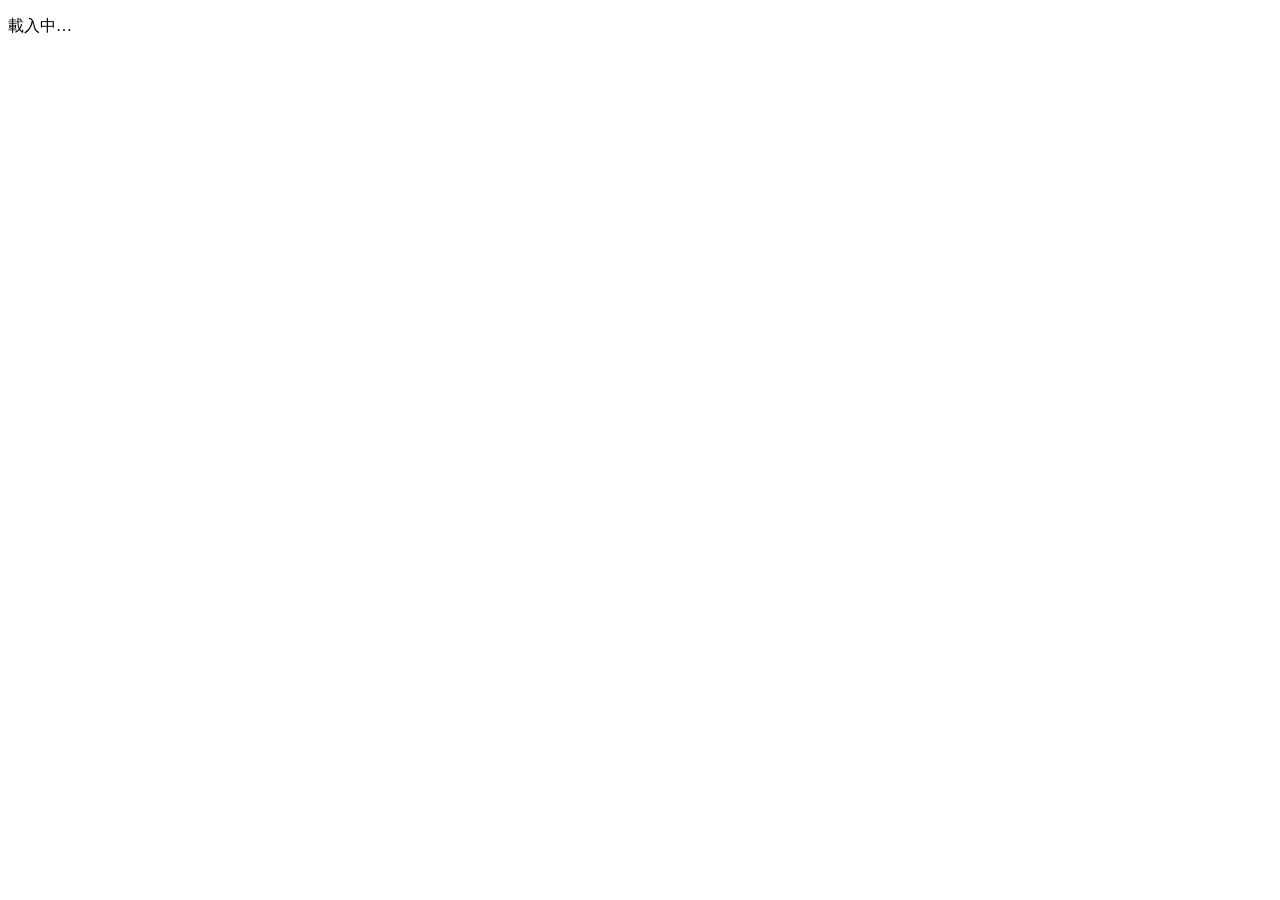
==== index.html @ 465813cc "Add question-set JSON import/export to the admin editor" ====
<!doctype html>
<html lang="zh-Hant">
<head>
<meta charset="utf-8">
<meta name="viewport" content="width=device-width,initial-scale=1,viewport-fit=cover">
<title>學測國文閱讀作答研究</title>
<link rel="preconnect" href="https://fonts.googleapis.com">
<link rel="preconnect" href="https://fonts.gstatic.com" crossorigin>
<link rel="stylesheet" href="https://fonts.googleapis.com/css2?family=Noto+Sans+TC:wght@400;500;700&family=LXGW+WenKai+TC&display=swap">
<link rel="stylesheet" href="assets/common.css?v=20261123b">
</head>
<body>
<button type="button" class="fsbar" id="fsbar" hidden></button>
<div class="timer" id="timer" hidden aria-live="off"></div>
<nav class="progress" aria-label="作答進度"><ol class="steps" id="steps"></ol></nav>
<div id="app"><div class="panel"><p class="muted">載入中…</p></div></div>

<script src="assets/config.js?v=20261123b"></script>
<script src="assets/render.js?v=20261123b"></script>
<script src="assets/texts.js?v=20261123b"></script>
<script src="assets/api.js?v=20261123b"></script>
<script src="assets/participant.js?v=20261123b"></script>
</body>
</html>
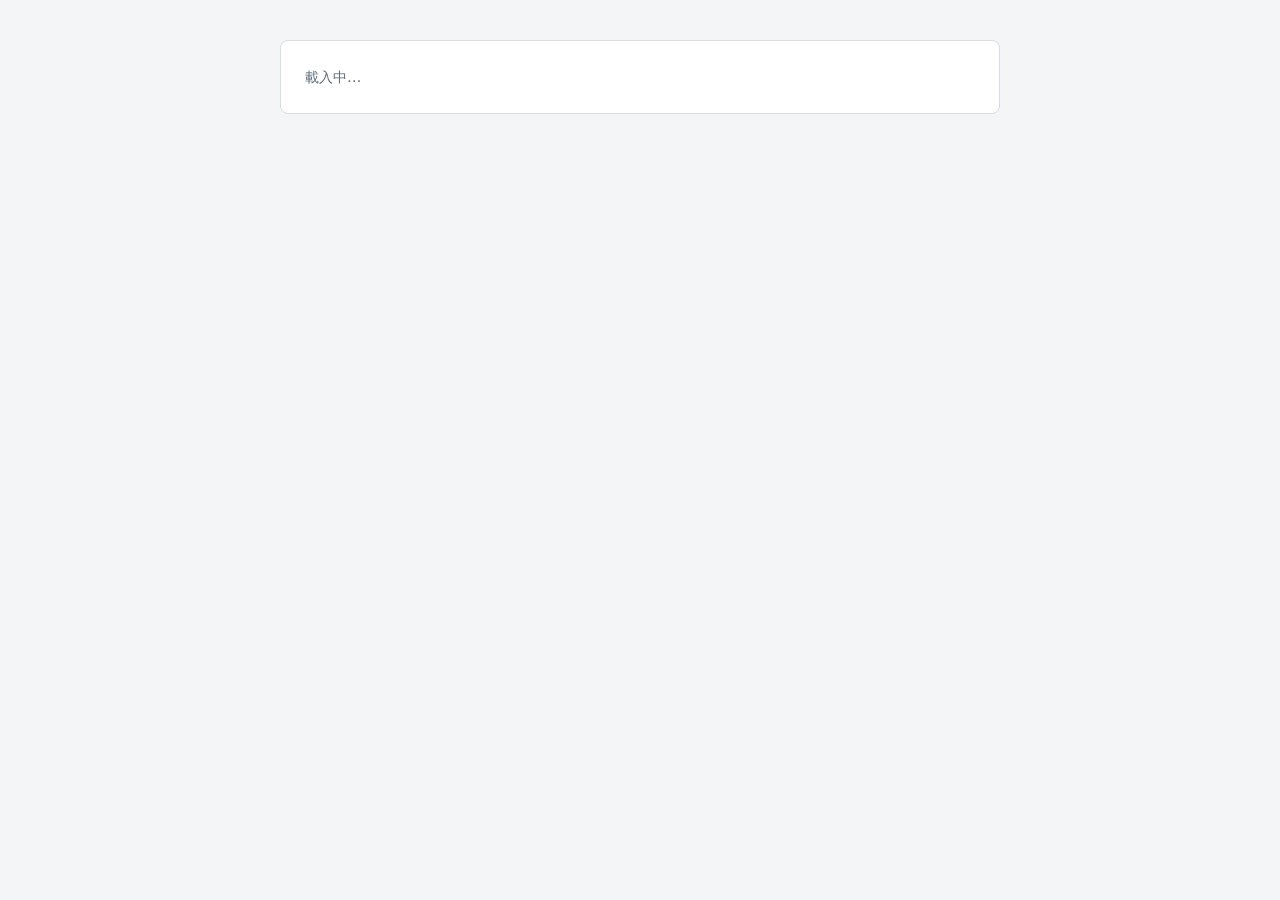
==== commit 5548cc04: "Add framed-box passage markup" ====
--- a/index.html
+++ b/index.html
@@ -7,7 +7,7 @@
 <link rel="preconnect" href="https://fonts.googleapis.com">
 <link rel="preconnect" href="https://fonts.gstatic.com" crossorigin>
 <link rel="stylesheet" href="https://fonts.googleapis.com/css2?family=Noto+Sans+TC:wght@400;500;700&family=LXGW+WenKai+TC&display=swap">
-<link rel="stylesheet" href="assets/common.css?v=20261123b">
+<link rel="stylesheet" href="assets/common.css?v=20261123d">
 </head>
 <body>
 <button type="button" class="fsbar" id="fsbar" hidden></button>
@@ -15,10 +15,10 @@
 <nav class="progress" aria-label="作答進度"><ol class="steps" id="steps"></ol></nav>
 <div id="app"><div class="panel"><p class="muted">載入中…</p></div></div>
 
-<script src="assets/config.js?v=20261123b"></script>
-<script src="assets/render.js?v=20261123b"></script>
-<script src="assets/texts.js?v=20261123b"></script>
-<script src="assets/api.js?v=20261123b"></script>
-<script src="assets/participant.js?v=20261123b"></script>
+<script src="assets/config.js?v=20261123d"></script>
+<script src="assets/render.js?v=20261123d"></script>
+<script src="assets/texts.js?v=20261123d"></script>
+<script src="assets/api.js?v=20261123d"></script>
+<script src="assets/participant.js?v=20261123d"></script>
 </body>
 </html>
--- a/assets/common.css
+++ b/assets/common.css
@@ -0,0 +1,167 @@
+/* Layout: computer-based-test screen — progress bar, sticky task bar, passage + questions side by side (stacks when its container is narrow); admin adds a two-pane editor */
+:root{
+  --bg:#f3f5f7; --surface:#ffffff; --ink:#1d2731; --muted:#5d6b78; --line:#d5dde5;
+  --accent:#1f5f7a; --accent-ink:#ffffff; --accent-soft:#e1eef4;
+  --mark:#fde68a; --mark-ink:#1d2731; --warn:#9b3d12; --ok:#1d6b45; --bad:#b42318;
+  --flag:#c26a00; --flag-ink:#ffffff; --flag-soft:#fdf0dc;
+  --f-read:"Noto Serif TC","Songti TC","PMingLiU",serif;
+  --f-ui:"Noto Sans TC","PingFang TC","Microsoft JhengHei",system-ui,sans-serif;
+  --f-num:ui-monospace,"SFMono-Regular",Menlo,Consolas,monospace;
+}
+@media (prefers-color-scheme: dark){:root:not([data-theme="light"]){
+  --bg:#12181e; --surface:#1a222a; --ink:#e4ebf1; --muted:#9aa9b6; --line:#2c3843;
+  --accent:#7cc0dc; --accent-ink:#0e1a20; --accent-soft:#1d3440;
+  --mark:#a1802a; --mark-ink:#fff8e1; --warn:#f0a07a; --ok:#7fd1a6; --bad:#f29b90; color-scheme:dark;
+  --flag:#e9a23b; --flag-ink:#1d1405; --flag-soft:#3a2c14;
+}}
+:root[data-theme="dark"]{
+  --bg:#12181e; --surface:#1a222a; --ink:#e4ebf1; --muted:#9aa9b6; --line:#2c3843;
+  --accent:#7cc0dc; --accent-ink:#0e1a20; --accent-soft:#1d3440;
+  --mark:#a1802a; --mark-ink:#fff8e1; --warn:#f0a07a; --ok:#7fd1a6; --bad:#f29b90; color-scheme:dark;
+  --flag:#e9a23b; --flag-ink:#1d1405; --flag-soft:#3a2c14;
+}
+*{box-sizing:border-box}
+[hidden]{display:none!important}
+html{-webkit-text-size-adjust:100%}
+body{margin:0;background:var(--bg);color:var(--ink);font-family:var(--f-ui);font-size:15px;line-height:1.7;
+  padding-left:max(16px,env(safe-area-inset-left,0px));padding-right:max(16px,env(safe-area-inset-right,0px));padding-block:24px 48px}
+h1,h2,h3{text-wrap:balance;margin:0}
+h1{font-size:1.45rem} h2{font-size:1.1rem} h3{font-size:1rem}
+p{margin:0}
+a{color:var(--accent)}
+label{cursor:pointer}
+.muted{color:var(--muted);font-size:.9rem}
+.demo-tag{display:inline-block;font-size:.78rem;letter-spacing:.06em;color:var(--warn);border:1px solid currentColor;border-radius:4px;padding:0 8px;justify-self:start}
+ul.tight{margin:0;padding-left:1.2em;display:grid;gap:4px}
+
+/* buttons */
+.btn{font:inherit;font-weight:500;background:var(--accent);color:var(--accent-ink);border:1px solid var(--accent);border-radius:6px;padding:9px 22px;cursor:pointer}
+.btn.ghost{background:transparent;color:var(--accent)}
+.btn.small{padding:4px 12px;font-size:.88rem}
+.btn.danger{background:transparent;color:var(--bad);border-color:var(--bad)}
+.btn:disabled{opacity:.5;cursor:default}
+.btn:focus-visible,.tool:focus-visible,input:focus-visible,select:focus-visible,textarea:focus-visible{outline:2px solid var(--accent);outline-offset:2px}
+
+/* participant shell */
+#app{max-width:1180px;margin:0 auto}
+.panel{background:var(--surface);border:1px solid var(--line);border-radius:8px;padding:24px;display:grid;gap:14px;max-width:720px;margin:0 auto}
+.panel.wide{max-width:840px}                         /* 作答說明：加寬，避免最後一行只剩一個字加句號 */
+.panel p,.panel li{text-wrap:pretty}
+.field{display:grid;gap:6px}
+.field>.q{font-weight:500}
+.opts{display:flex;flex-wrap:wrap;gap:6px 18px}
+select,input[type=text],input[type=number],input[type=password],textarea{font:inherit;padding:6px 10px;border:1px solid var(--line);border-radius:6px;background:var(--surface);color:var(--ink);width:100%}
+textarea{resize:vertical;line-height:1.7}
+.answered{justify-self:center;font-size:.88rem;color:var(--muted);font-variant-numeric:tabular-nums;margin-bottom:-8px}
+
+/* 進度圓圈：每個階段、每個題組各一個，只顯示進度 */
+.progress{max-width:1180px;margin:0 auto 16px}
+.steps{list-style:none;margin:0;padding:0;display:flex;flex-wrap:wrap;justify-content:center;gap:4px 0}
+.step{position:relative;display:grid;justify-items:center;gap:2px;min-width:58px}
+.step+.step::before{content:"";position:absolute;top:15px;right:calc(50% + 17px);width:calc(100% - 34px);height:2px;background:var(--line)}
+.step.done+.step::before{background:var(--accent)}
+.step .dot{box-sizing:border-box;width:30px;height:30px;border-radius:50%;display:grid;place-items:center;font-size:.82rem;font-weight:500;
+  font-variant-numeric:tabular-nums;border:2px solid var(--line);background:var(--surface);color:var(--muted);line-height:1}
+.step .lbl{font-size:.72rem;color:var(--muted);white-space:nowrap}
+.step.done .dot{border-color:var(--accent);background:var(--accent);color:var(--accent-ink)}
+.step.current .dot{border-color:var(--accent);color:var(--accent);box-shadow:0 0 0 3px var(--bg),0 0 0 5px var(--ink)}
+.step.current .lbl{color:var(--ink);font-weight:700}
+
+/* 頁面版型 */
+.stack{display:grid;gap:14px}
+.btn.center{justify-self:center}
+.actions{display:flex;flex-wrap:wrap;gap:12px;align-items:center}
+.actions.end{justify-content:flex-end}
+.consent h3{margin-top:4px}
+mark.todo{background:var(--flag-soft);color:var(--warn);border-radius:3px;padding:0 2px}
+.set-actions{display:grid;justify-items:center;gap:8px;margin-top:16px}
+.set-actions .answered{margin:0}
+
+/* 左上角已用時間（不要太醒目）、退出全螢幕的提示列 */
+.timer{position:fixed;top:6px;left:10px;z-index:30;font-size:.75rem;color:var(--muted);font-variant-numeric:tabular-nums;
+  background:color-mix(in srgb,var(--bg) 85%,transparent);border-radius:4px;padding:1px 6px;pointer-events:none}
+.fsbar{position:fixed;top:0;left:0;right:0;z-index:40;font:inherit;font-size:.9rem;font-weight:500;border:0;cursor:pointer;
+  background:var(--flag);color:var(--flag-ink);padding:8px 16px;text-align:center}
+
+.testbar{position:sticky;top:0;z-index:35;margin:-24px -16px 12px;padding:4px 16px;background:var(--accent-soft);color:var(--accent);font-size:.82rem;text-align:center}
+
+/* 完成題組的確認視窗 */
+.modal{position:fixed;inset:0;z-index:50;background:rgba(15,23,30,.45);display:grid;place-items:center;padding:16px}
+.modal-box{background:var(--surface);color:var(--ink);border:1px solid var(--line);border-radius:10px;padding:22px 24px;max-width:440px;width:100%;display:grid;gap:18px;
+  box-shadow:0 10px 30px rgba(0,0,0,.25)}
+
+/* test screen (shared by participant + admin preview) */
+.set-screen{container-type:inline-size}
+.taskbar{position:sticky;top:env(safe-area-inset-top,0px);z-index:5;display:flex;flex-wrap:wrap;gap:8px 16px;align-items:center;justify-content:space-between;
+  background:var(--surface);border:1px solid var(--line);border-radius:8px;padding:8px 14px;margin-bottom:14px}
+.taskbar .where{font-weight:700}
+.tools{display:flex;gap:6px;flex-wrap:wrap}
+.tool{font:inherit;font-size:.88rem;border:1px solid var(--line);background:var(--surface);color:var(--ink);border-radius:999px;padding:3px 12px;cursor:pointer}
+.tool[aria-pressed="true"]{background:var(--accent-soft);border-color:var(--accent);color:var(--accent);font-weight:500}
+.tool .sw{display:inline-block;width:.9em;height:.9em;border-radius:2px;background:var(--mark);vertical-align:-1px;margin-right:4px}
+/* 試題本「紙張」：尺寸以 em 表示，比例取自學測國綜試題本（A4、內文 11pt、行距約 17pt、版心約 42.5 字寬） */
+.paper{--paper:#ffffff;--paper-ink:#111111;--paper-line:#cfd6dd;--sel:#e3eef6;--sel-ink:#0b4a6b;
+  background:var(--paper);color:var(--paper-ink);border:1px solid var(--line);border-radius:4px;box-shadow:0 1px 3px rgba(0,0,0,.08);
+  max-width:calc(42.5em + 6em);margin:0 auto;padding:2.2em 3em 2.6em;
+  font-family:"Times New Roman","DFKai-SB","BiauKai","標楷體","TW-Kai","LXGW WenKai TC","Kaiti TC",serif;line-height:1.55;text-align:justify}
+.paper .src{font-family:var(--f-ui);font-size:.75em;color:var(--warn);margin-bottom:.6em}
+/* 題組說明在試題本是細明體 */
+.paper .grp{margin:0 0 .15em;font-family:"Times New Roman","MingLiU","細明體","PMingLiU","新細明體","Songti TC","Noto Serif TC",serif}
+.paper .grp .u{text-decoration:underline;text-underline-offset:.18em}
+.paper .passage{padding-left:1.67em;margin-bottom:.15em}
+.paper .passage p{text-indent:2em;margin:0}
+.paper .empty{color:#8a96a3;font-family:var(--f-ui);font-size:.85em;text-indent:0}
+.paper .passage p.verse{text-indent:0;padding-left:2em}
+.paper .boxed{border:1px solid #444;padding:.1em .6em;margin:.25em 0}
+.paper .passage .boxed p.center{text-indent:0;text-align:center}
+.paper .passage p.note{text-indent:0;font-size:.85em;margin-top:.3em}
+.paper .plabel{margin:.5em 0 .1em -1.67em}
+.paper .plabel .lab{display:inline-block;border:1px solid currentColor;padding:0 .25em;line-height:1.3}
+.paper .xt{border-collapse:collapse;width:auto;max-width:100%;margin:.4em 0;font-size:1em}
+.paper .xt th,.paper .xt td{border:1px solid #444;padding:.2em .5em;white-space:normal;vertical-align:top;color:inherit;background:none;letter-spacing:0;font-size:1em;text-align:left}
+.paper .xt th{font-weight:700}
+.paper .fig{margin:.5em 0;text-align:center}
+.paper .fig img{max-width:100%;height:auto}
+.paper .fig figcaption{font-size:.85em}
+.paper .q{position:relative;padding-left:1.67em;margin-top:.15em}
+.paper .qno{position:absolute;left:0;top:0}
+.paper .stem{margin:0}
+/* 試題本的題幹與選項是新細明體（文章是標楷體）；Mac 沒有新細明體時用內建的宋體 */
+.paper .stem,.paper .opt{font-family:"Times New Roman","PMingLiU","新細明體","Songti TC","Noto Serif TC",serif}
+/* ~~文字~~：題幹、選項中引用文章的字詞，試題本用標楷體 */
+.paper .kai{font-family:"Times New Roman","DFKai-SB","BiauKai","標楷體","TW-Kai","LXGW WenKai TC","Kaiti TC",serif}
+.paper .opts{display:grid;gap:0 1em}
+.paper .opts.cols-4{grid-template-columns:repeat(4,minmax(0,1fr))}
+.paper .opts.cols-2{grid-template-columns:repeat(2,minmax(0,1fr))}
+.paper .opts.cols-1{grid-template-columns:minmax(0,1fr)}
+@container (max-width:560px){.paper .opts.cols-4,.paper .opts.cols-2{grid-template-columns:minmax(0,1fr)}}
+.paper .opt{position:relative;display:grid;grid-template-columns:auto minmax(0,1fr);align-items:baseline;cursor:pointer;border-radius:3px;margin:0 -.2em;padding:0 .2em;text-align:left}
+.paper .opt:hover{background:#f1f5f8}
+.paper .opt .k{white-space:nowrap}
+.paper .opt:has(input:checked){background:var(--sel);color:var(--sel-ink)}
+.paper .opt:has(input:checked) .k{font-weight:700}
+.paper .opt:has(input:focus-visible){outline:2px solid #1f5f7a;outline-offset:1px}
+.vh{position:absolute;width:1px;height:1px;margin:-1px;padding:0;overflow:hidden;clip:rect(0 0 0 0);border:0}
+.paper .ch.hl{background:#fde68a;color:#111}
+@media (max-width:700px){.paper{padding:1.4em 1.2em 1.8em}}
+.hl-zone{user-select:text;-webkit-user-select:text}
+.ch.hl{background:var(--mark);color:var(--mark-ink)}
+.set-screen .taskbar{max-width:calc(42.5em*17/15 + 6em*17/15);margin-left:auto;margin-right:auto}
+
+/* effort scale */
+.scale{display:grid;grid-template-columns:repeat(9,minmax(0,1fr));gap:6px}
+.scale label{display:grid;justify-items:center;gap:2px;border:1px solid var(--line);border-radius:6px;padding:8px 0;font-family:var(--f-num)}
+.scale input{margin:0}
+.scale label:has(input:checked){background:var(--accent-soft);border-color:var(--accent)}
+.scale-ends{display:flex;justify-content:space-between;font-size:.85rem;color:var(--muted)}
+
+/* tables */
+.tablebox{overflow-x:auto;border:1px solid var(--line);border-radius:8px;background:var(--surface)}
+table{border-collapse:collapse;width:100%;font-size:.9rem}
+th,td{padding:7px 12px;border-bottom:1px solid var(--line);text-align:left;white-space:nowrap}
+tbody tr:last-child td{border-bottom:0}
+th{font-weight:500;color:var(--muted);font-size:.8rem;letter-spacing:.04em;background:var(--bg)}
+td.n{font-family:var(--f-num);font-variant-numeric:tabular-nums;text-align:right}
+tr.excluded td{color:var(--muted);text-decoration:line-through}
+
+@media (prefers-reduced-motion:reduce){*{transition:none!important}}
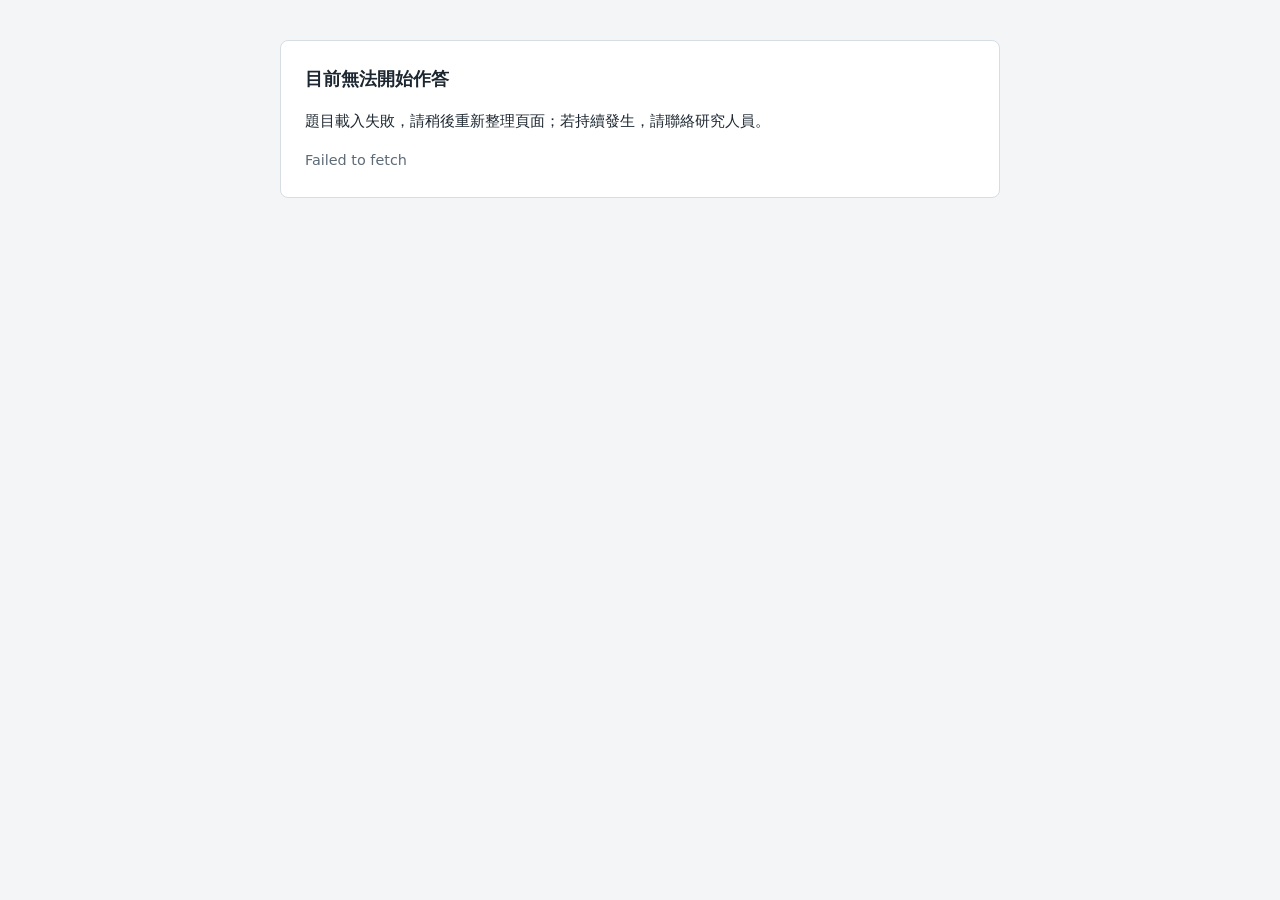
==== commit 5352814c: "Add a 60-minute countdown for the formal sets that pauses during effort ratings" ====
--- a/index.html
+++ b/index.html
@@ -3,11 +3,12 @@
 <head>
 <meta charset="utf-8">
 <meta name="viewport" content="width=device-width,initial-scale=1,viewport-fit=cover">
+<meta name="color-scheme" content="only light">
 <title>學測國文閱讀作答研究</title>
 <link rel="preconnect" href="https://fonts.googleapis.com">
 <link rel="preconnect" href="https://fonts.gstatic.com" crossorigin>
 <link rel="stylesheet" href="https://fonts.googleapis.com/css2?family=Noto+Sans+TC:wght@400;500;700&family=LXGW+WenKai+TC&display=swap">
-<link rel="stylesheet" href="assets/common.css?v=20261123d">
+<link rel="stylesheet" href="assets/common.css?v=20261128a">
 </head>
 <body>
 <button type="button" class="fsbar" id="fsbar" hidden></button>
@@ -15,10 +16,10 @@
 <nav class="progress" aria-label="作答進度"><ol class="steps" id="steps"></ol></nav>
 <div id="app"><div class="panel"><p class="muted">載入中…</p></div></div>
 
-<script src="assets/config.js?v=20261123d"></script>
-<script src="assets/render.js?v=20261123d"></script>
-<script src="assets/texts.js?v=20261123d"></script>
-<script src="assets/api.js?v=20261123d"></script>
-<script src="assets/participant.js?v=20261123d"></script>
+<script src="assets/config.js?v=20261128a"></script>
+<script src="assets/render.js?v=20261128a"></script>
+<script src="assets/texts.js?v=20261128a"></script>
+<script src="assets/api.js?v=20261128a"></script>
+<script src="assets/participant.js?v=20261128a"></script>
 </body>
 </html>
--- a/assets/common.css
+++ b/assets/common.css
@@ -7,20 +7,11 @@
   --f-read:"Noto Serif TC","Songti TC","PMingLiU",serif;
   --f-ui:"Noto Sans TC","PingFang TC","Microsoft JhengHei",system-ui,sans-serif;
   --f-num:ui-monospace,"SFMono-Regular",Menlo,Consolas,monospace;
-}
-@media (prefers-color-scheme: dark){:root:not([data-theme="light"]){
-  --bg:#12181e; --surface:#1a222a; --ink:#e4ebf1; --muted:#9aa9b6; --line:#2c3843;
-  --accent:#7cc0dc; --accent-ink:#0e1a20; --accent-soft:#1d3440;
-  --mark:#a1802a; --mark-ink:#fff8e1; --warn:#f0a07a; --ok:#7fd1a6; --bad:#f29b90; color-scheme:dark;
-  --flag:#e9a23b; --flag-ink:#1d1405; --flag-soft:#3a2c14;
-}}
-:root[data-theme="dark"]{
-  --bg:#12181e; --surface:#1a222a; --ink:#e4ebf1; --muted:#9aa9b6; --line:#2c3843;
-  --accent:#7cc0dc; --accent-ink:#0e1a20; --accent-soft:#1d3440;
-  --mark:#a1802a; --mark-ink:#fff8e1; --warn:#f0a07a; --ok:#7fd1a6; --bad:#f29b90; color-scheme:dark;
-  --flag:#e9a23b; --flag-ink:#1d1405; --flag-soft:#3a2c14;
+  color-scheme:only light; /* same colors in dark mode / incognito: inputs, scrollbars stay light too */
 }
 *{box-sizing:border-box}
+.linkbtn{background:none;border:0;padding:0;font:inherit;color:var(--accent);text-decoration:underline;cursor:pointer}
+.center-text{text-align:center}
 [hidden]{display:none!important}
 html{-webkit-text-size-adjust:100%}
 body{margin:0;background:var(--bg);color:var(--ink);font-family:var(--f-ui);font-size:15px;line-height:1.7;
@@ -80,6 +71,7 @@
 /* 左上角已用時間（不要太醒目）、退出全螢幕的提示列 */
 .timer{position:fixed;top:6px;left:10px;z-index:30;font-size:.75rem;color:var(--muted);font-variant-numeric:tabular-nums;
   background:color-mix(in srgb,var(--bg) 85%,transparent);border-radius:4px;padding:1px 6px;pointer-events:none}
+.timer.low{color:var(--bad);font-weight:700}      /* 剩不到 5 分鐘 */
 .fsbar{position:fixed;top:0;left:0;right:0;z-index:40;font:inherit;font-size:.9rem;font-weight:500;border:0;cursor:pointer;
   background:var(--flag);color:var(--flag-ink);padding:8px 16px;text-align:center}
 
